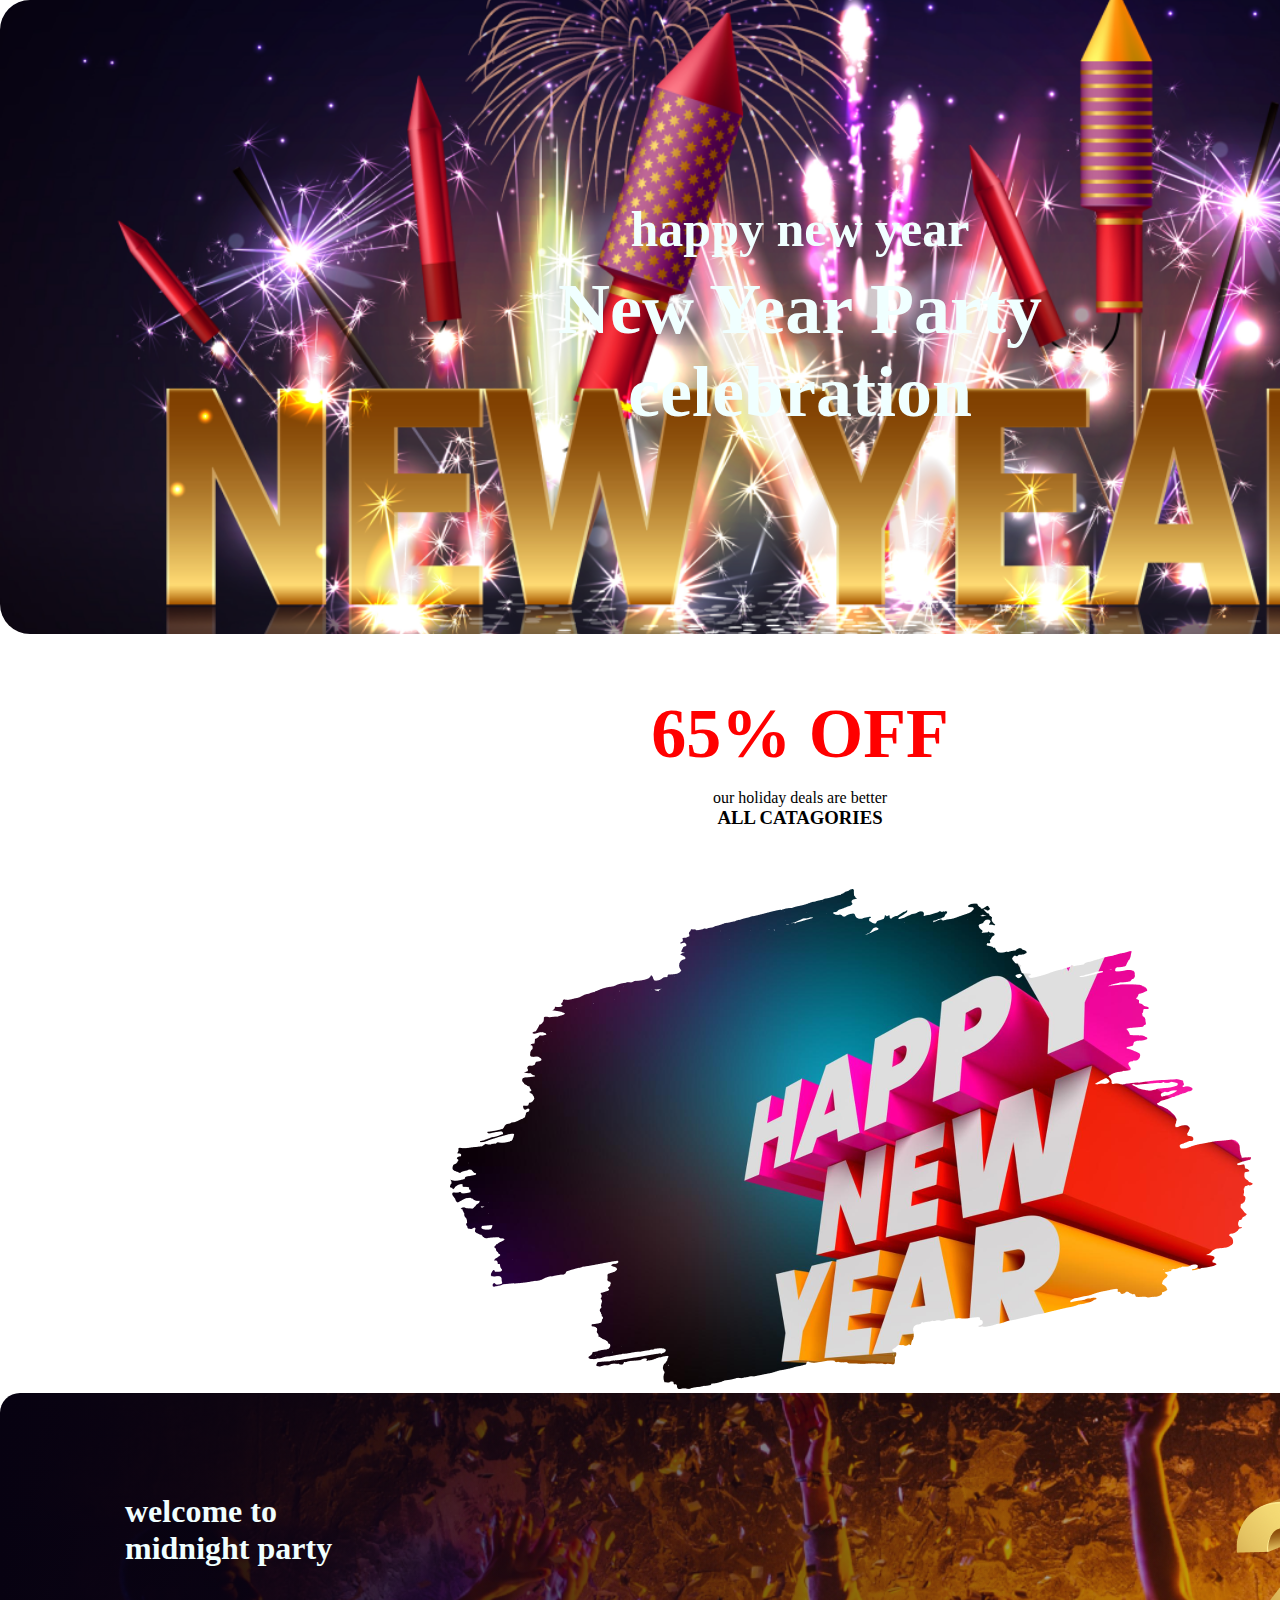
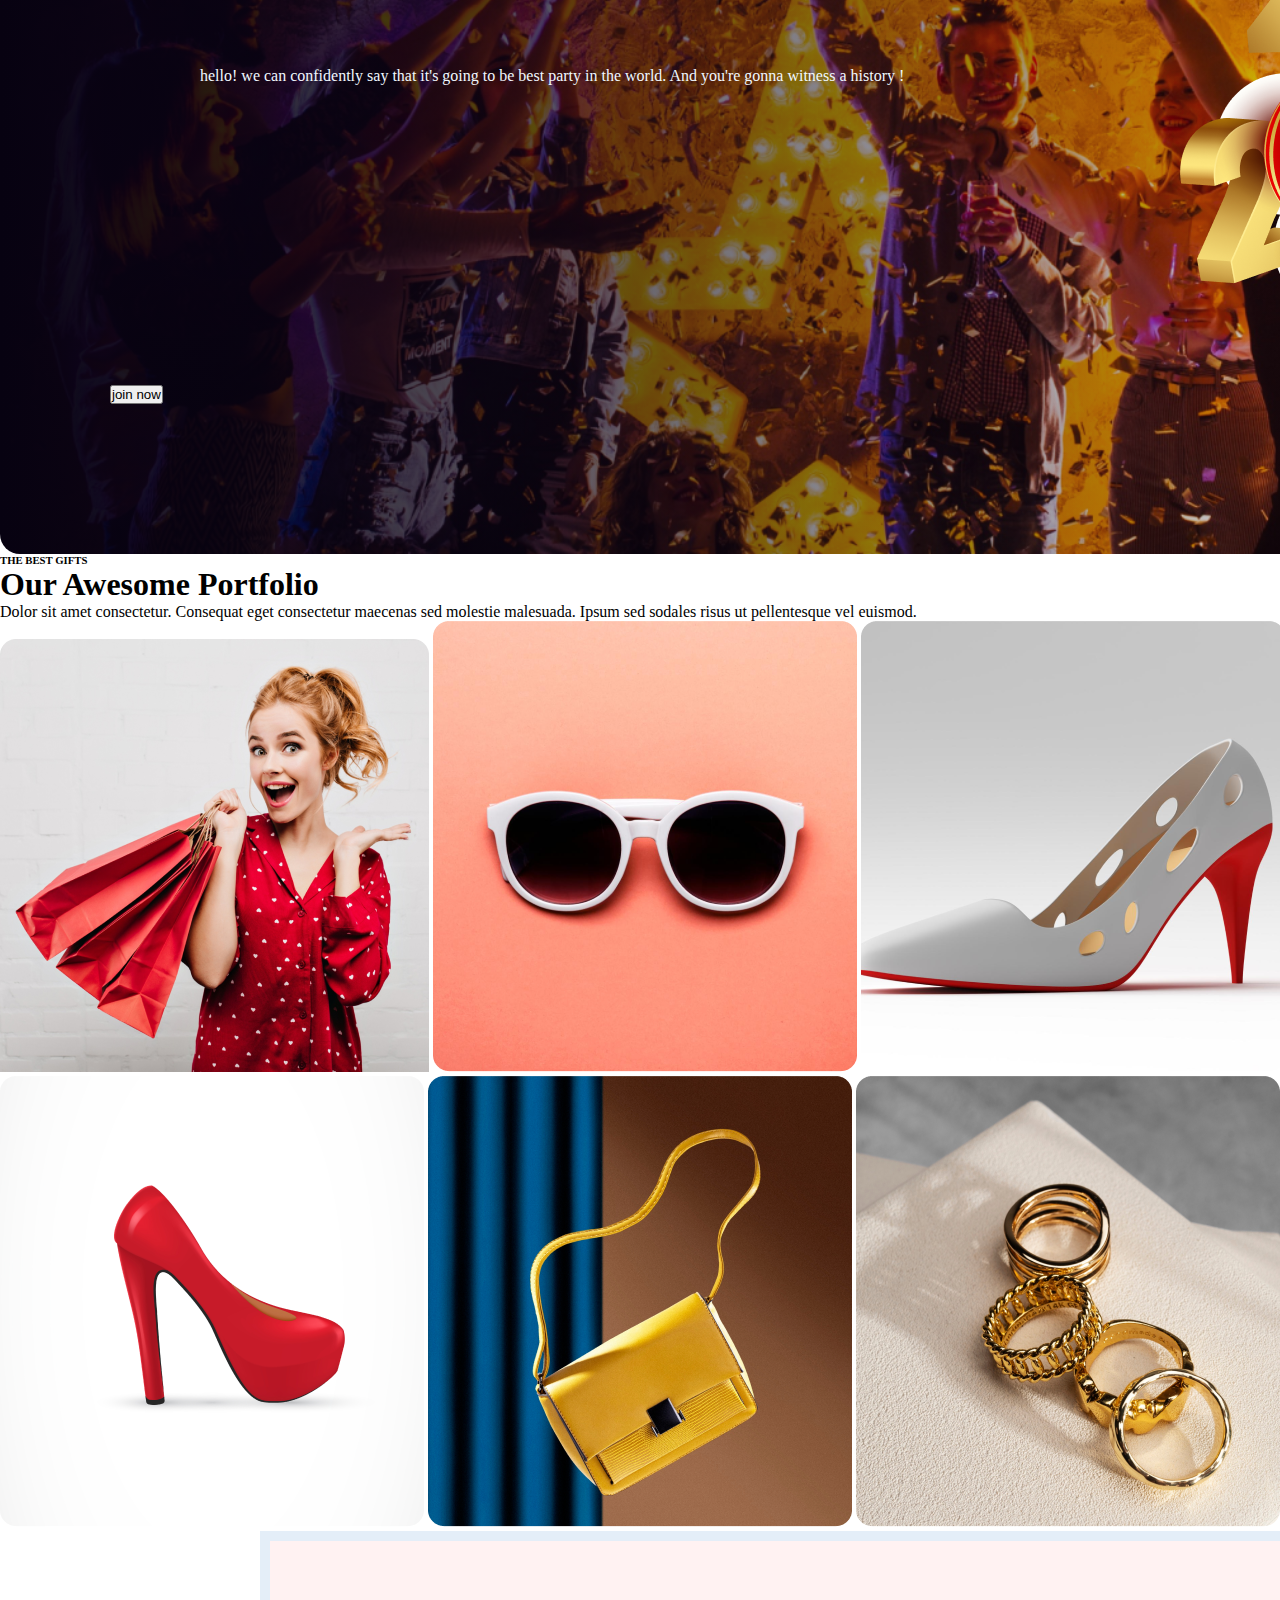
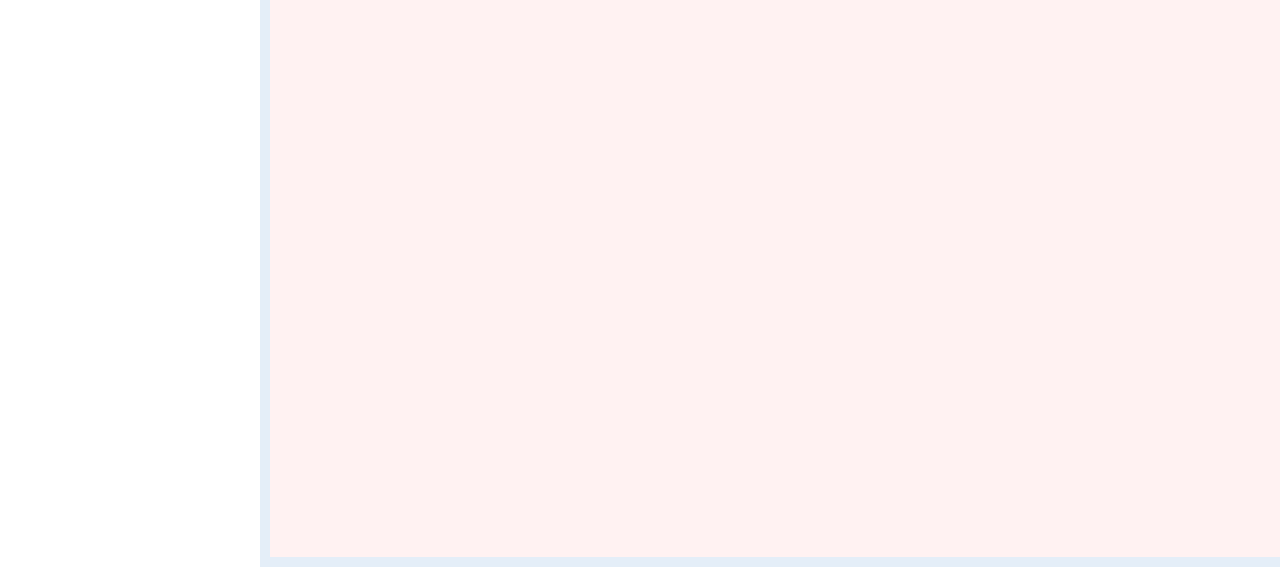
==== index.html @ dccc8f24 "line" ====
<!DOCTYPE html>
<html lang="en">
<head>
    <meta charset="UTF-8">
    <meta name="viewport" content="width=, initial-scale=1.0">
    <title>Document</title>
    <link rel="stylesheet" href="style.css">
</head>
<body style=" width:1600px; margin: 0 auto;">
    <div class="decoration">
      <div>
        <h6 style="position: relative; z-index: 500; text-align: center; font-size: 50px; color: azure; margin-bottom: 10px;">happy new year</h6>
        <h1 class="whitetext">New Year Party <br>celebration</h1>   
      </div>
        
    </div>
   <div class="discount">

    <h1 >65% OFF</h1>
    <p>our holiday deals are better</p>
    <h3 >ALL CATAGORIES</h3>

   </div>
    <div>
        <img src="/resources/New Year Photo.png" alt="" style="margin-left: 450px;">

    </div>

    <div class="seconddecoration">
       <div>

        <h1 style="text-align: left; padding-left: 25px; color: azure;">welcome to <br>midnight party</h1>
        
        <p style="color: aliceblue; padding: 100px;">
            
            hello! we can confidently say that it's going to be best party in the world. And you're gonna witness a 
            history ! 
        </p>

        <button style="margin: 200px 600px 50px 10px;">join now</button>
       </div>
       <div>
            <img src="/resources/Group 70.png" alt="">
       </div>

    </div>

    <div class="thirddecoration">


    </div>

    <div class="products">
        <h6>THE BEST GIFTS</h6>
        <h1>Our Awesome Portfolio</h1>
        <p>Dolor sit amet consectetur.
             Consequat eget consectetur maecenas sed molestie malesuada. 
             Ipsum sed sodales risus ut pellentesque vel euismod.</p>
        <img src="/resources/Rectangle 1.png" alt="">
        <img src="/resources/Rectangle 7.png" alt="">
        <img src="/resources/Rectangle 6.png" alt="">
        <img src="/resources/Rectangle 5.png" alt="">
        <img src="/resources/Rectangle 3.png" alt="">
        <img src="/resources/Rectangle 8.png" alt="">


    </div>

    <div class="fourthdecoration">


    </div>



    

    <footer>


    </footer>
</body>
</html>
---- style.css ----
*{margin: 0; padding: 0;}

.decoration { 
    background-image: url(/resources/Banner\ Image.png);
    background-repeat: no-repeat; 
    background-position: center;
    background-size: cover;
    border-radius: 30px;
    position: relative;
    overflow: hidden;
    padding: 200px 0;
    
}


.seconddecoration {
    background-image:linear-gradient(90deg,#070211, rgba(7, 2, 17, 0.00)),url(/resources/Vectorrr.png);
    display: flex; justify-items: center; justify-content: space-between; padding: 100px ;
    background-repeat: no-repeat;
    margin: 0 auto;
    overflow: hidden;
    background-position: center;
    border-radius: 20px;
    background-size: cover;
    
}

.thirddecoration { 
 display: flex;

}

.fourthdecoration { height: 616px; width: 1320px; border: 10px solid rgb(228, 238, 248) ; margin-left: 260px;

background-color: rgba(255, 0, 0, 0.05);
}

.whitetext {
            text-align: center; color: azure; font-family: merriweather; font-size: 72px;
            font-weight: 900; 
            position: relative; z-index: 500;
}


.discount {

    margin: 60px 0;
    text-align: center;


}
.discount h1{
                color: red;
                font-size: 70px;
                font-weight: 700;
                margin-bottom: 15px;
               
}
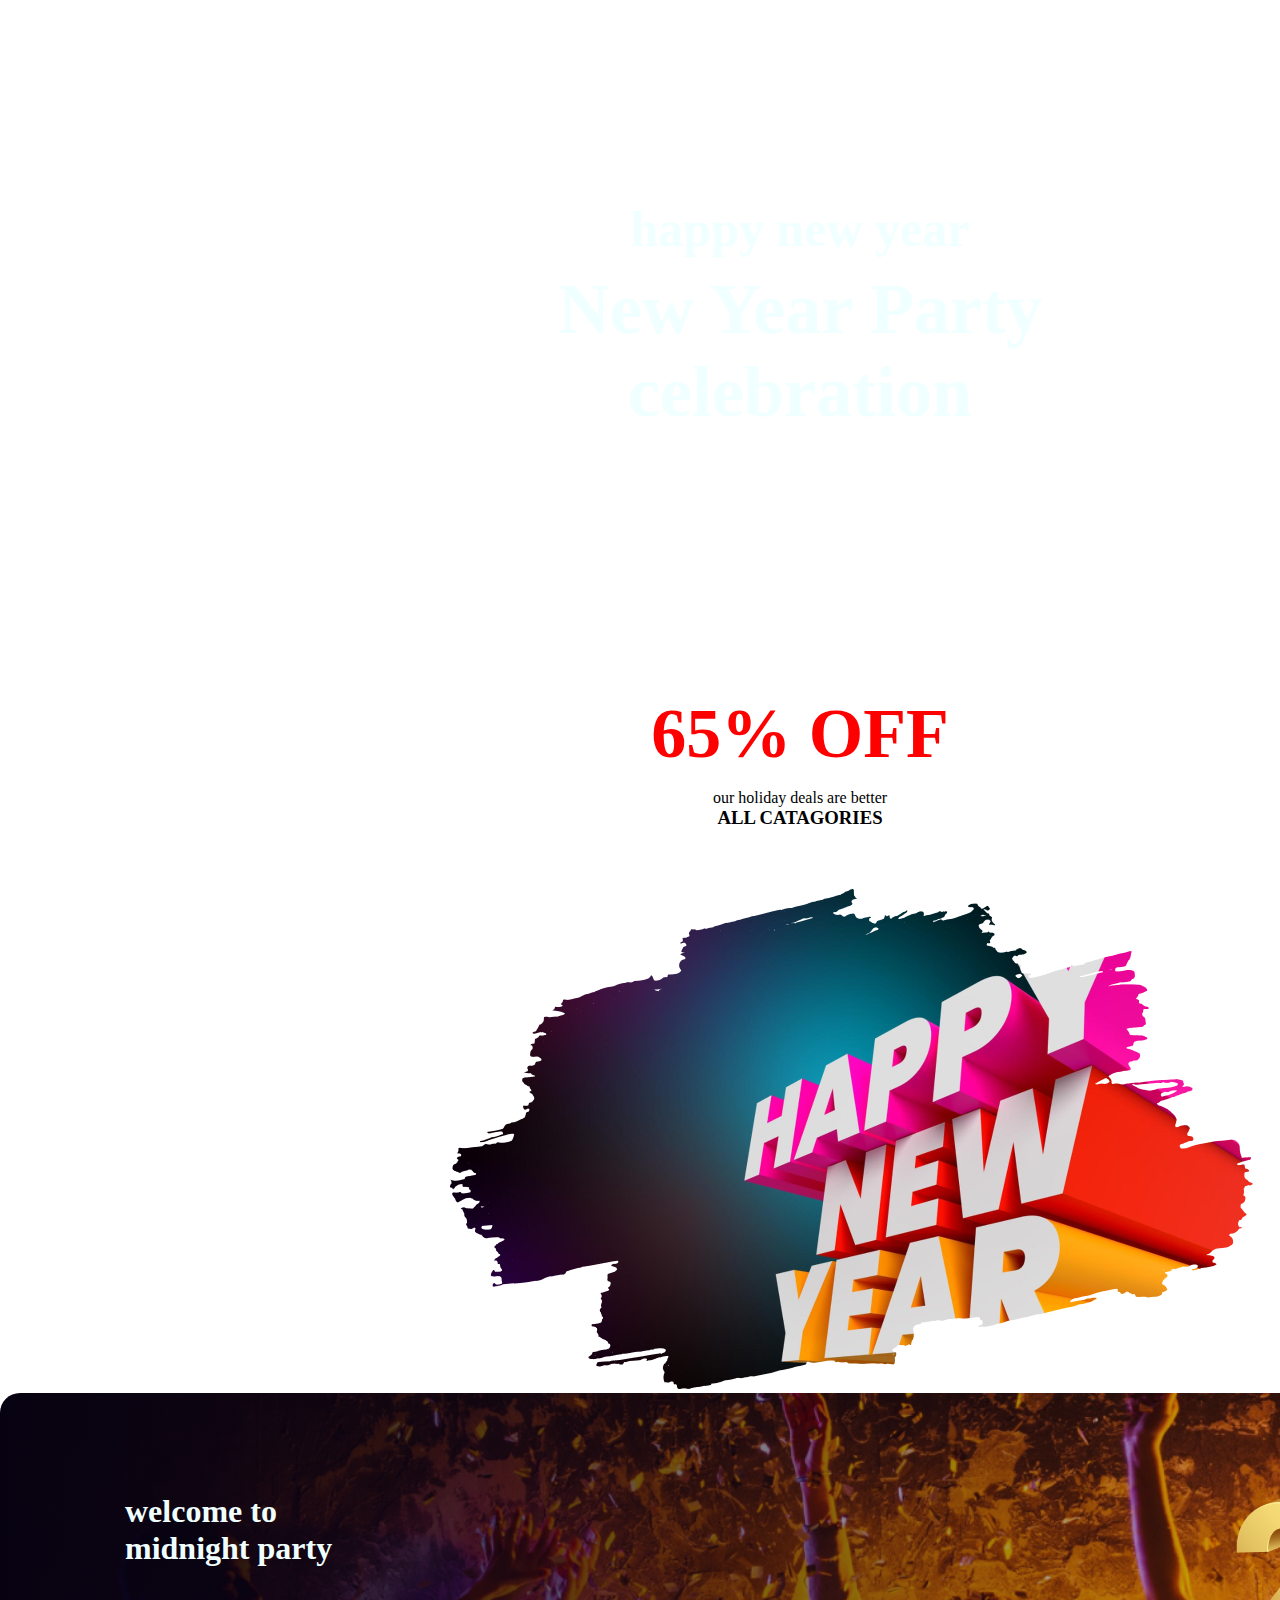
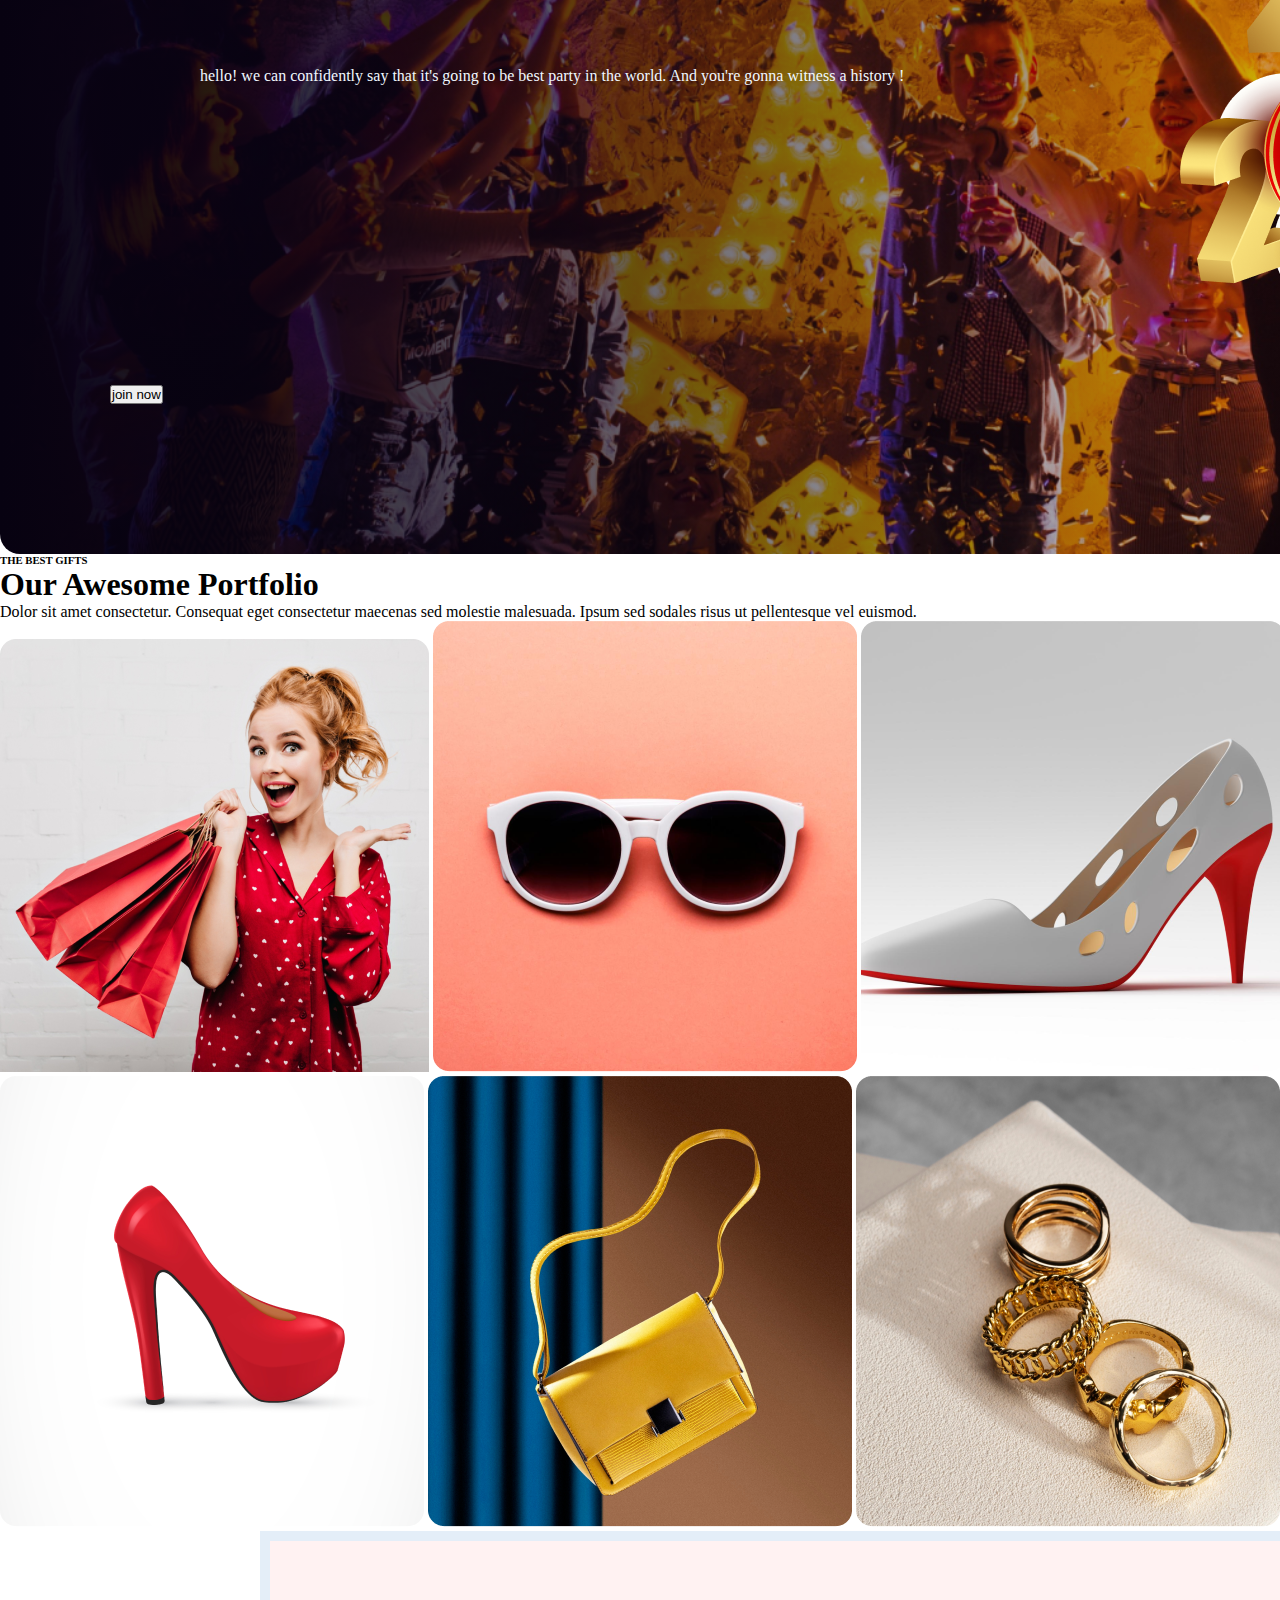
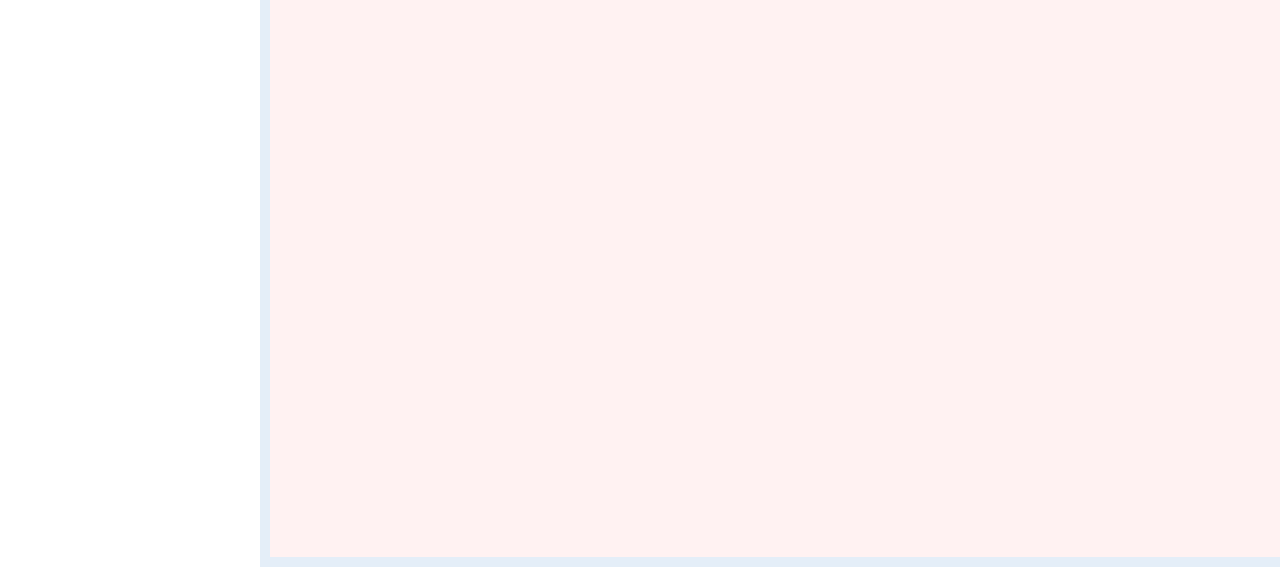
==== commit 01680dcc: "sighnfixed" ====
--- a/index.html
+++ b/index.html
@@ -22,7 +22,7 @@
 
    </div>
     <div>
-        <img src="/resources/New Year Photo.png" alt="" style="margin-left: 450px;">
+        <img src="resources/New Year Photo.png" alt="" style="margin-left: 450px;">
 
     </div>
 
@@ -40,7 +40,7 @@
         <button style="margin: 200px 600px 50px 10px;">join now</button>
        </div>
        <div>
-            <img src="/resources/Group 70.png" alt="">
+            <img src="resources/Group 70.png" alt="">
        </div>
 
     </div>
@@ -56,12 +56,12 @@
         <p>Dolor sit amet consectetur.
              Consequat eget consectetur maecenas sed molestie malesuada. 
              Ipsum sed sodales risus ut pellentesque vel euismod.</p>
-        <img src="/resources/Rectangle 1.png" alt="">
-        <img src="/resources/Rectangle 7.png" alt="">
-        <img src="/resources/Rectangle 6.png" alt="">
-        <img src="/resources/Rectangle 5.png" alt="">
-        <img src="/resources/Rectangle 3.png" alt="">
-        <img src="/resources/Rectangle 8.png" alt="">
+        <img src="resources/Rectangle 1.png" alt="">
+        <img src="resources/Rectangle 7.png" alt="">
+        <img src="resources/Rectangle 6.png" alt="">
+        <img src="resources/Rectangle 5.png" alt="">
+        <img src="resources/Rectangle 3.png" alt="">
+        <img src="resources/Rectangle 8.png" alt="">
 
 
     </div>
--- a/style.css
+++ b/style.css
@@ -1,7 +1,7 @@
 *{margin: 0; padding: 0;}
 
 .decoration { 
-    background-image: url(/resources/Banner\ Image.png);
+    background-image: url(./resources/Banner/Image.png);
     background-repeat: no-repeat; 
     background-position: center;
     background-size: cover;
@@ -14,7 +14,7 @@
 
 
 .seconddecoration {
-    background-image:linear-gradient(90deg,#070211, rgba(7, 2, 17, 0.00)),url(/resources/Vectorrr.png);
+    background-image:linear-gradient(90deg,#070211, rgba(7, 2, 17, 0.00)),url(./resources/Vectorrr.png);
     display: flex; justify-items: center; justify-content: space-between; padding: 100px ;
     background-repeat: no-repeat;
     margin: 0 auto;
